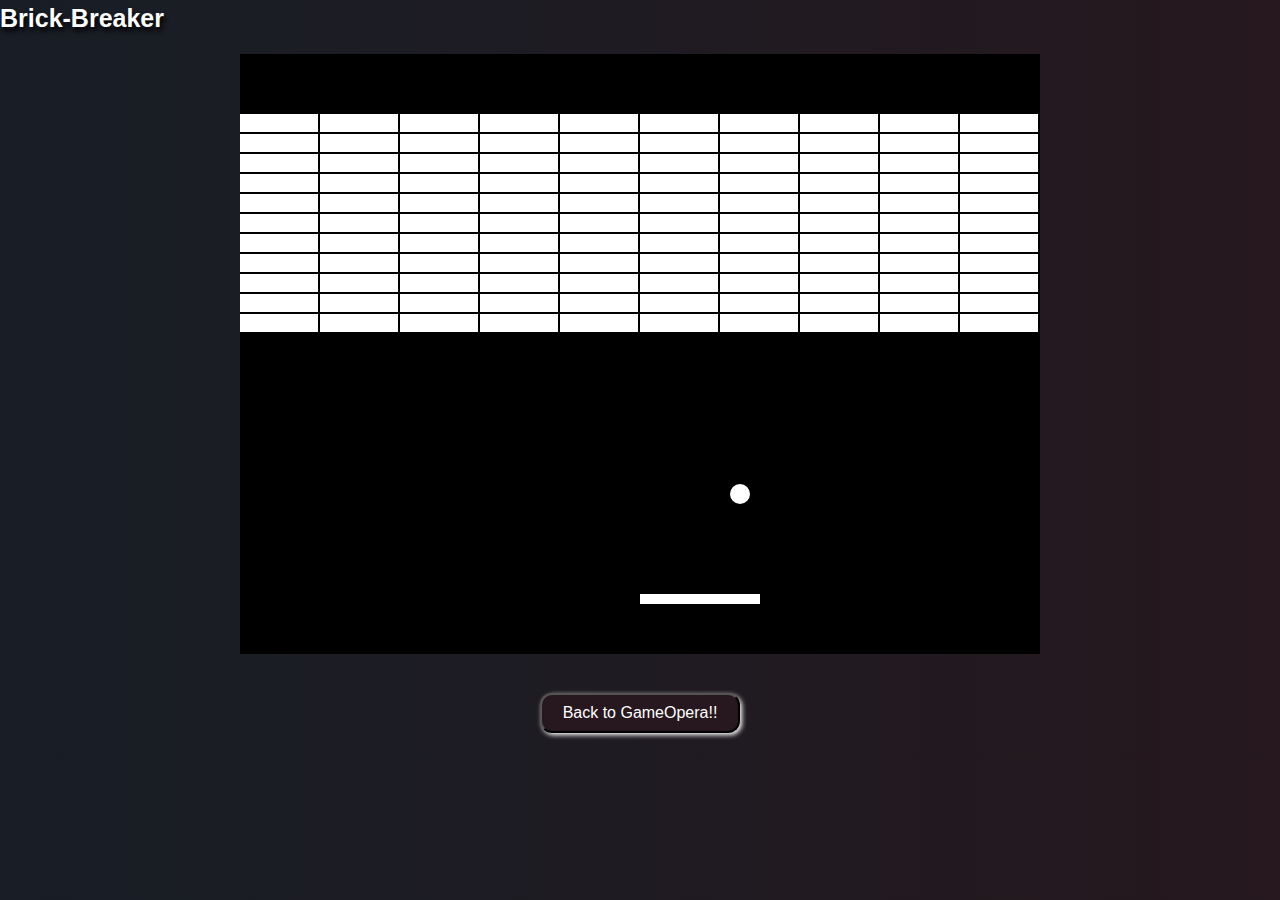
==== games/Brick-breaker.html @ 7c48b558 "first commit" ====
<!DOCTYPE html>
<html lang="en">
<head>
	<meta content="text/html;charset=utf-8" http-equiv="Content-Type">
	<meta content="utf-8" http-equiv="encoding">
	<title>Brick-Breaker</title>
	<link rel="stylesheet" href="https://stackpath.bootstrapcdn.com/bootstrap/4.3.1/css/bootstrap.min.css" integrity="sha384-ggOyR0iXCbMQv3Xipma34MD+dH/1fQ784/j6cY/iJTQUOhcWr7x9JvoRxT2MZw1T" crossorigin="anonymous">
	<link rel="stylesheet" type="text/css" href="Brick-breaker.css">
</head>
<body>
	<p><strong class="set">Brick-Breaker</strong></p>
<canvas id="gameCanvas" class="all-games-canvas"width="800" height="600"></canvas>
 
	<div id="text-align"><a href="../index.html"><button class="backtosite-button">Back to GameOpera!!</button></a></div>
<script>
	var ballX = 75;
	var ballY = 75;
	var ballSpeedX = 5;
	var ballSpeedY = 7;

	const BRICK_W = 80;
	const BRICK_H = 20;
	const BRICK_GAP = 2;
	const BRICK_COLS = 10;
	const BRICK_ROWS = 14;
	var brickGrid = new Array(BRICK_COLS * BRICK_ROWS);
	var bricksLeft = 0;

	const PADDLE_WIDTH = 120;
	const PADDLE_THICKNESS = 10;
	const PADDLE_DIST_FROM_EDGE = 60;
	var paddleX = 400;

	var canvas, canvasContext;

	var mouseX = 0;
	var mouseY = 0;

	function updateMousePos(evt) {
		var rect = canvas.getBoundingClientRect();
		var root = document.documentElement;

		mouseX = evt.clientX - rect.left - root.scrollLeft;
		mouseY = evt.clientY - rect.top - root.scrollTop;

		paddleX = mouseX - PADDLE_WIDTH/2;

		// cheat / hack to test ball in any position
		/*ballX = mouseX;
		ballY = mouseY;
		ballSpeedX = 4;
		ballSpeedY = -4;*/
	}

	function updatemousepos(evt) {
		var rect = canvas.getBoundingClientRect();
		var root = document.documentElement;

		mouseX = evt.touches[0].clientX - rect.left - root.scrollLeft;
		mouseY = evt.touches[0].clientY - rect.top - root.scrollTop;

		paddleX = mouseX - PADDLE_WIDTH/2;

		// cheat / hack to test ball in any position
		/*ballX = mouseX;
		ballY = mouseY;
		ballSpeedX = 4;
		ballSpeedY = -4;*/
	}

	function brickReset() {
		bricksLeft = 0;
		var i;
		for(i=0; i< 3*BRICK_COLS; i++) {
			brickGrid[i] = false;
		}
		for(; i<BRICK_COLS * BRICK_ROWS; i++) {
			brickGrid[i] = true;
			bricksLeft++;
		} // end of for each brick
	} // end of brickReset func

	window.onload = function() {
		canvas = document.getElementById('gameCanvas');
		canvasContext = canvas.getContext('2d');

		var framesPerSecond = 30;
		setInterval(updateAll, 1000/framesPerSecond);

		canvas.addEventListener('mousemove', updateMousePos);

	    canvas.addEventListener('touchmove',updatemousepos);


		brickReset();
		ballReset();
	}

	function updateAll() {
		moveAll();
		drawAll();
	}

	function ballReset() {
		ballX = canvas.width/2;
		ballY = canvas.height/2;
	}

	function ballMove() {
		ballX += ballSpeedX;
		ballY += ballSpeedY;

		if(ballX < 0 && ballSpeedX < 0.0) { //left
			ballSpeedX *= -1;
		}
		if(ballX > canvas.width && ballSpeedX > 0.0) { // right
			ballSpeedX *= -1;
		}
		if(ballY < 0 && ballSpeedY < 0.0) { // top
			ballSpeedY *= -1;
		}
		if(ballY > canvas.height) { // bottom
			ballReset();
			brickReset();
		}
	}

	function isBrickAtColRow(col, row) {
		if(col >= 0 && col < BRICK_COLS &&
			row >= 0 && row < BRICK_ROWS) {
			 var brickIndexUnderCoord = rowColToArrayIndex(col, row);
			 return brickGrid[brickIndexUnderCoord];
		} else {
			return false;
		}
	}

	function ballBrickHandling() {
		var ballBrickCol = Math.floor(ballX / BRICK_W);
		var ballBrickRow = Math.floor(ballY / BRICK_H);
		var brickIndexUnderBall = rowColToArrayIndex(ballBrickCol, ballBrickRow);

		if(ballBrickCol >= 0 && ballBrickCol < BRICK_COLS &&
			ballBrickRow >= 0 && ballBrickRow < BRICK_ROWS) {

			if(isBrickAtColRow( ballBrickCol,ballBrickRow )) {
				brickGrid[brickIndexUnderBall] = false;
				bricksLeft--;
				// console.log(bricksLeft);

				var prevBallX = ballX - ballSpeedX;
				var prevBallY = ballY - ballSpeedY;
				var prevBrickCol = Math.floor(prevBallX / BRICK_W);
				var prevBrickRow = Math.floor(prevBallY / BRICK_H);

				var bothTestsFailed = true;

				if(prevBrickCol != ballBrickCol) {
					if(isBrickAtColRow(prevBrickCol, ballBrickRow) == false) {
						ballSpeedX *= -1;
						bothTestsFailed = false;
					}
				}
				if(prevBrickRow != ballBrickRow) {
					if(isBrickAtColRow(ballBrickCol, prevBrickRow) == false) {
						ballSpeedY *= -1;
						bothTestsFailed = false;
					}
				}

				if(bothTestsFailed) { // armpit case, prevents ball from going through
					ballSpeedX *= -1;
					ballSpeedY *= -1;
				}

			} // end of brick found
		} // end of valid col and row
	} // end of ballBrickHandling func

	function ballPaddleHandling() {
		var paddleTopEdgeY = canvas.height-PADDLE_DIST_FROM_EDGE;
		var paddleBottomEdgeY = paddleTopEdgeY + PADDLE_THICKNESS;
		var paddleLeftEdgeX = paddleX;
		var paddleRightEdgeX = paddleLeftEdgeX + PADDLE_WIDTH;
		if( ballY > paddleTopEdgeY && // below the top of paddle
			ballY < paddleBottomEdgeY && // above bottom of paddle
			ballX > paddleLeftEdgeX && // right of the left side of paddle
			ballX < paddleRightEdgeX) { // left of the left side of paddle
			
			ballSpeedY *= -1;

			var centerOfPaddleX = paddleX+PADDLE_WIDTH/2;
			var ballDistFromPaddleCenterX = ballX - centerOfPaddleX;
			ballSpeedX = ballDistFromPaddleCenterX * 0.25;

			if(bricksLeft == 0) {
				brickReset();
			} // out of bricks
		} // ball center inside paddle
	} // end of ballPaddleHandling

	function moveAll() {
		ballMove();
		
		ballBrickHandling();
		
		ballPaddleHandling();
	}

	function rowColToArrayIndex(col, row) {
		return col + BRICK_COLS * row;
	}

	function drawBricks() {

		for(var eachRow=0;eachRow<BRICK_ROWS;eachRow++) {
			for(var eachCol=0;eachCol<BRICK_COLS;eachCol++) {

				var arrayIndex = rowColToArrayIndex(eachCol, eachRow); 

				if(brickGrid[arrayIndex]) {
					colorRect(BRICK_W*eachCol,BRICK_H*eachRow,
						BRICK_W-BRICK_GAP,BRICK_H-BRICK_GAP, 'white');
				} // end of is this brick here
			} // end of for each brick
		} // end of for each row

	} // end of drawBricks func

	function drawAll() {
		colorRect(0,0, canvas.width,canvas.height, 'black'); // clear screen

		colorCircle(ballX,ballY, 10, 'white'); // draw ball

		colorRect(paddleX, canvas.height-PADDLE_DIST_FROM_EDGE,
					PADDLE_WIDTH, PADDLE_THICKNESS, 'white');

		drawBricks();
	}

	function colorRect(topLeftX,topLeftY, boxWidth,boxHeight, fillColor) {
		canvasContext.fillStyle = fillColor;
		canvasContext.fillRect(topLeftX,topLeftY, boxWidth,boxHeight);
	}

	function colorCircle(centerX,centerY, radius, fillColor) {
		canvasContext.fillStyle = fillColor;
		canvasContext.beginPath();
		canvasContext.arc(centerX,centerY, 10, 0,Math.PI*2, true);
		canvasContext.fill();
	}

	function colorText(showWords, textX,textY, fillColor) {
		canvasContext.fillStyle = fillColor;
		canvasContext.fillText(showWords, textX, textY);
	}
</script>

</body>
</html>
---- games/Brick-breaker.css ----
article{
	max-width: 40%;
	max-height: 20%;
	display: inline-block;
	border: 2px solid black;
	box-shadow: 1.5px 2px 4px 1px #ffffff;
}
.article-img{
	width: 160px;
	height: 120px; 
	background-position: center !important;
	background-size: cover !important;
}
body{ 
	text-shadow: 2px 4px 5px black; 
	background :linear-gradient(to right,#181e26,#26181e) ;
	background-size: cover;
}
.header-2{
	color: #e9b9d0;
	font-size: 40px;
	font-weight: bold;
	margin-top: 5px;
	margin-right: -20px;
	margin-bottom: 30px;
	margin-left: 0px ;
	width:25%;
	z-index: 10;
	position: absolute;
	padding-left: 10px;
	text-shadow: 1px 2px #e9b9d0;
}
.article-right{
	margin-left: 20px;
	margin-top: 25px;
}
article:hover{
	transform: scale(1.05);
	transition: all 1.5s;
}
.my-text{
	margin-top: 20px;
	max-height: 100px;
	overflow-x: hidden;
	overflow: scroll;
	border:2px solid green;
}
input{
	margin-top: 55px;
	height: 20px;
	margin-bottom: 10px; 
	width: 25%; 
	border:2px solid black;
	border-radius: 5px;
	color: white;
}
.all-games-canvas{
	 position:absolute; 
 	/*top:0;bottom:0;*/right:0;left:0; 
 	margin:auto;
}
.backtosite-button{
	border-radius: 12px;
	color: #ffffff;
	background-color: #26181e;
	height: 40px;
	/*margin-top: 30px;*/
	width: 200px;
	box-shadow: 2px 2px 5px white;
}
.backtosite-button:hover{
	transform: scale(1.02);
	transition: all 1s;
}
#text-align{
	/*margin-left: 570px;*/
	text-align: center;
	margin-top: 655px;
	margin-bottom: 20px;
	right:0;left:0;
	text-decoration: none;
	border-radius: 20px;
}
.nav1{
	font-weight: bold;
	margin-top: -5px;
	margin-right: -20px;
	margin-bottom: 30px;
	margin-left: -12px ;
}
.nav2{
	top:1%;
	margin-left: 500px;
	margin-top: -5px;
}
.nav3{
	margin-top: 0px;
}
.nav3:hover{
	transform: scale(1.1);
	transition: all 0.5s;
}
.nav-button{
	margin-top: 0px;
	margin-right: 100px;
	border-color: #181e26;
	color:#181e26;
}
.nav-input{
	margin-top: 10px;
	margin-left: -200px;
}
.nav-input:focus{
	color: white;
	background-color: rgba(38,24,31,0.9); ;
}
.nav{
	margin-left: -100px;
	top: 6%;
}
.whole-nav{
	/*border-right: 2px solid;
	border-bottom: 2px solid;*/
	border-radius:20px;
	box-shadow: 3px 3px 7px white;
	padding-bottom: -50px;
	width: 98.5%;
}
.site-name{
	font: Arial;
	color: rgba(0,0,0,0.5);
	letter-spacing: .05em;
	text-align:left;
	/*text-transform: uppercase;*/
	display: block;
}
.nav-button:hover{
	background-color: rgba(38,24,31,0.9); 
	transform: scale(1.1);
	transition: all 1s;
}
.nav2:hover{
	transform: scale(1.1);
	transition: all 0.5s;
}
.flex-container-side-games{
	display: flex;
	flex-flow: row wrap;
	justify-content: space-around;
	align-content: space-around;
	margin-top: -650px;
	margin-left: 900px;
}
.game-name{
	color: white;
	margin-top: 20px;
	font-size: 20px; 
}
.set{
	text-align: center;
	margin-top: 30px;
	color: #fff;
	font-size: 25px;
}
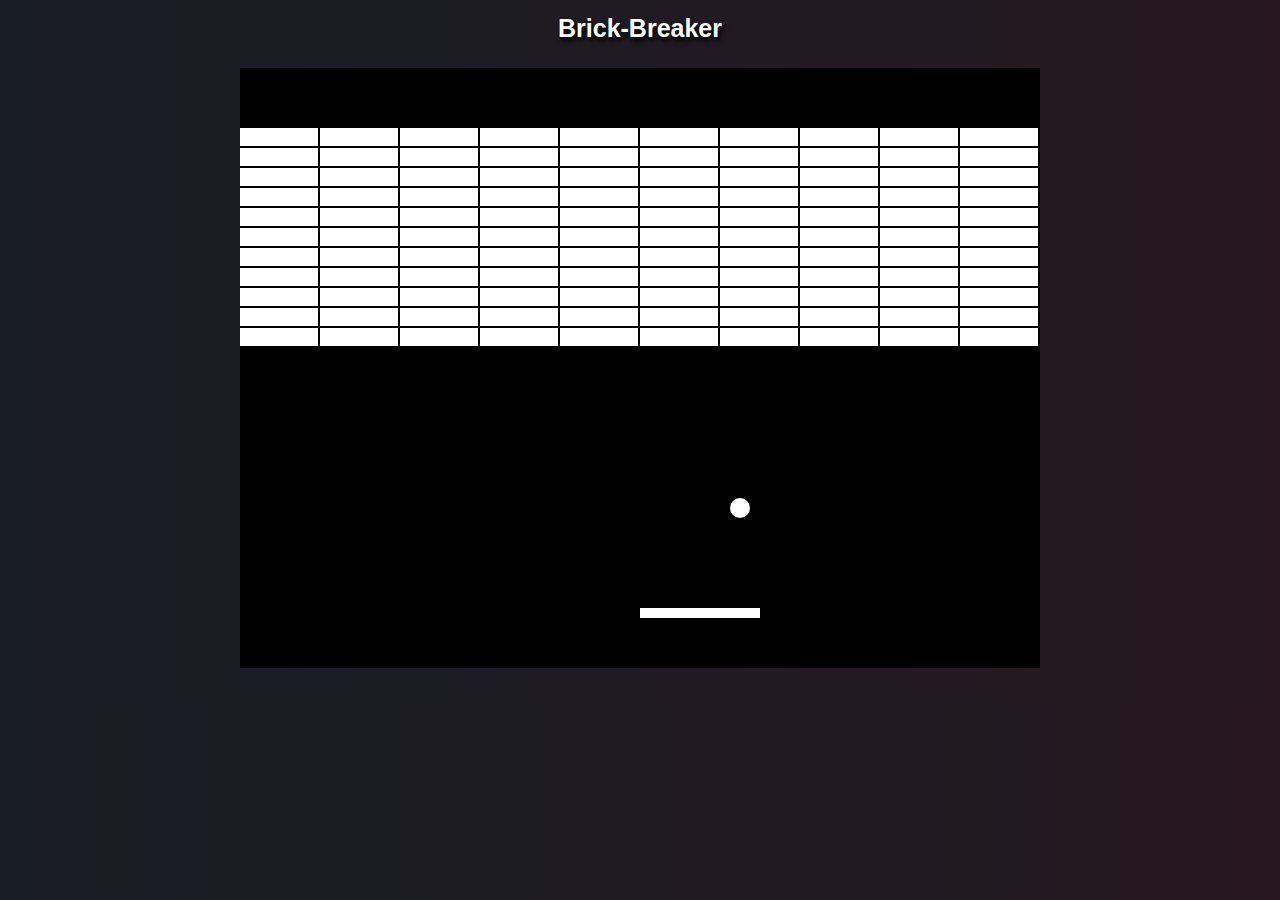
==== commit 3f94029b: "bug fixed" ====
--- a/games/Brick-breaker.html
+++ b/games/Brick-breaker.html
@@ -8,10 +8,10 @@
 	<link rel="stylesheet" type="text/css" href="Brick-breaker.css">
 </head>
 <body>
-	<p><strong class="set">Brick-Breaker</strong></p>
+	<div class="set"><strong>Brick-Breaker</strong></div>
 <canvas id="gameCanvas" class="all-games-canvas"width="800" height="600"></canvas>
  
-	<div id="text-align"><a href="../index.html"><button class="backtosite-button">Back to GameOpera!!</button></a></div>
+	<div id="text-align"><!-- <a href="../index.html"><button class="backtosite-button">Back to GameOpera!!</button></a> --></div>
 <script>
 	var ballX = 75;
 	var ballY = 75;
--- a/games/Brick-breaker.css
+++ b/games/Brick-breaker.css
@@ -158,7 +158,8 @@
 }
 .set{
 	text-align: center;
-	margin-top: 30px;
+	margin-top: 10px;
+	margin-bottom: 20px;
 	color: #fff;
 	font-size: 25px;
 }